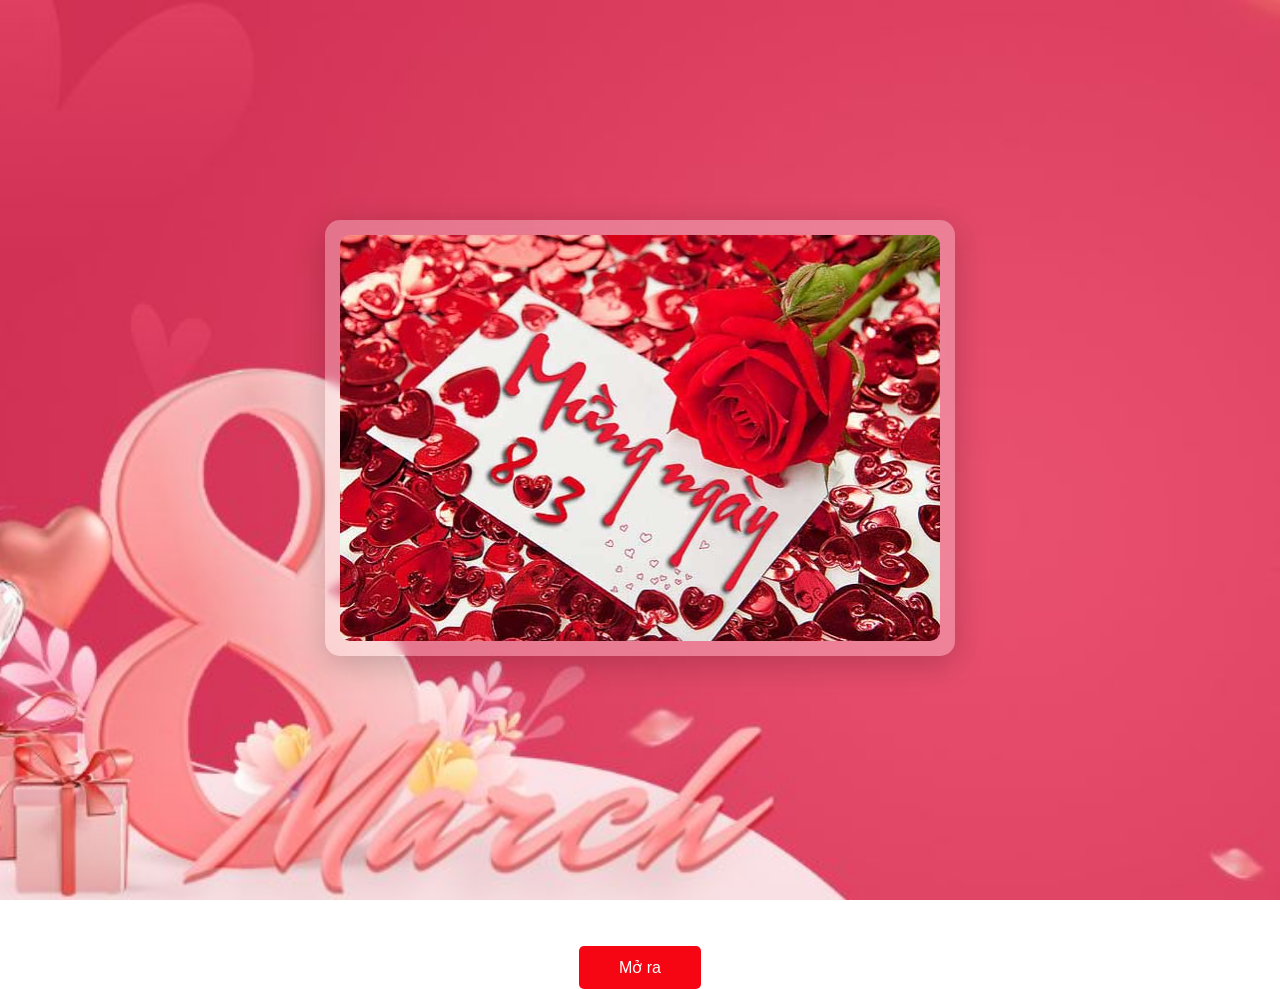
==== index.html @ 9fb05ab8 "Add files via upload" ====
<!DOCTYPE html>
<html lang="en">
<head>
    <meta charset="UTF-8">
    <meta name="viewport" content="width=device-width, initial-scale=1.0">
    <link href="main.css" rel="stylesheet">
    <title>Chúc mừng 8/3</title>
    <script src="main.js" defer></script>
    <style>
        body {
            font-family: Arial, sans-serif;
            background: url("anh/anh-8-3-didongviet-5.jpg") no-repeat center center fixed;
            background-size: cover;
            display: flex;
            flex-direction: column;
            align-items: center;
            justify-content: center;
            min-height: 100vh;
            overflow-x: hidden;
            padding: 10px;
        }

        .glass-effect {
            background: rgba(255, 255, 255, 0.3);
            backdrop-filter: blur(5px);
            border-radius: 15px;
            box-shadow: 0 8px 32px rgba(0, 0, 0, 0.2);
            padding: 15px;
            width: 100%;
            max-width: 600px;
            margin: 20px auto;
            animation: fadeIn 1.5s ease;
            text-align: center;
        }

        .title {
            text-align: center;
            font-size: 1.8rem;
            font-weight: bold;
            color: #fff;
            text-shadow: 2px 2px 4px rgba(0, 0, 0, 0.7);
            animation: slideIn 1.2s ease;
        }

        .image-container img {
            width: 100%;
            max-width: 90vw;
            height: auto;
            border-radius: 10px;
        }

        .letter-container {
            position: relative;
            display: flex;
            justify-content: center;
            align-items: center;
            margin-top: 20px;
            z-index: 10;
        }

        .letter {
            width: 90vw;
            max-width: 400px;
            background-color: #f1c1a3;
            border-radius: 15px;
            padding: 20px;
            transform: scaleY(0);
            transform-origin: top;
            overflow: hidden;
            transition: transform 0.8s ease;
            display: flex;
            flex-direction: column;
            justify-content: center;
            align-items: center;
            text-align: center;
            opacity: 0;
        }

        .letter.open {
            transform: scaleY(1);
            opacity: 1;
        }

        .letter-content {
            font-size: 1rem;
            color: #333;
            display: none;
        }

        .letter.open .letter-content {
            display: block;
        }

        .letter-toggle-button {
            position: absolute;
            top: 250px;
            padding: 12px 40px;
            font-size: 1rem;
            background-color: #f50612;
            color: white;
            border: none;
            border-radius: 5px;
            cursor: pointer;
            transition: background-color 0.3s;
        }

        .letter-toggle-button:hover {
            background-color: #ed240e;
        }

        @keyframes fadeIn {
            from { opacity: 0; }
            to { opacity: 1; }
        }

        @keyframes slideIn {
            from { transform: translateX(-50px); opacity: 0; }
            to { transform: translateX(0); opacity: 1; }
        }
    </style>
</head>
<body>
    <div class="glass-effect">
        <div class="image-container">
            <img src="anh/Nhung-hinh-anh-y-nghia-ngay-8-3-hinh-anh-ngay-8-3-1-1551754883-width601height406.webp">
        </div>
    </div>

    <div class="letter-container">
        <div class="letter" id="letter">
           <p class="letter-content">
               Chúc mọi người có một ngày lễ thật vui vẻ và thật hạnh phúc.<br>
               Chúc bạn luôn thành công và luôn xinh đẹp!
           </p>
        </div>
        <button class="letter-toggle-button" id="letter-toggle-button">Mở ra</button>
    </div>
</body>
</html>
---- main.css ----
.image-container {
    display: flex;
    justify-content: center;
    align-items: center; 
}
@media (max-width: 768px) {
    .glass-effect {
        width: 90%; /* Điều chỉnh chiều rộng */
        padding: 15px;
    }

    .title {
        font-size: 1.5rem; /* Giảm kích thước tiêu đề */
        margin-top: 50px;
    }

    .image-container img {
        width: 100%; /* Để hình ảnh tự co giãn */
        max-width: 400px;
    }

    .letter {
        width: 90%; /* Giảm kích thước lá thư */
        height: auto;
        padding: 15px;
    }

    .letter-toggle-button {
        width: 80%;
        font-size: 1rem;
        padding: 10px;
    }
}
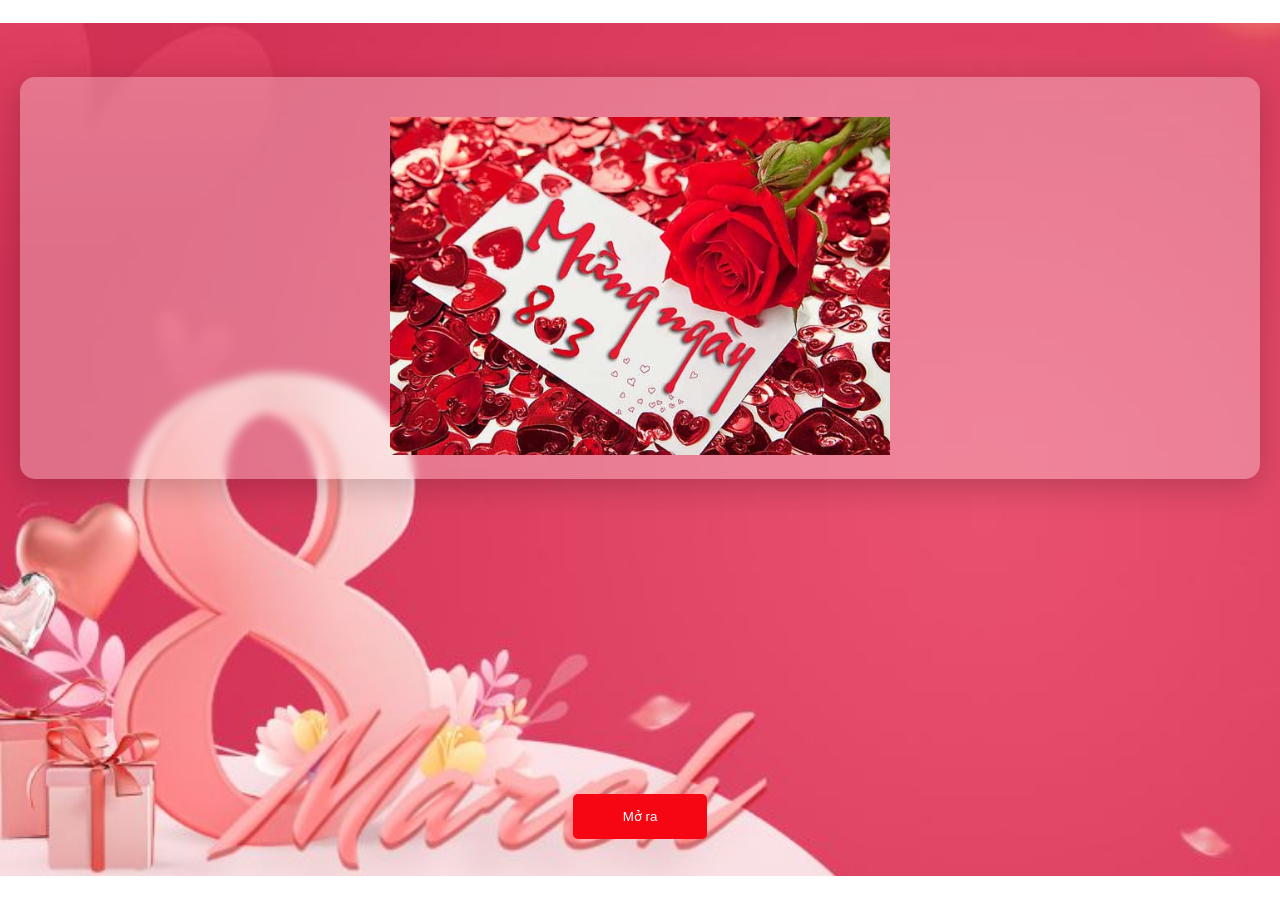
==== commit 2465295c: "Add files via upload" ====
--- a/index.html
+++ b/index.html
@@ -7,82 +7,86 @@
     <title>Chúc mừng 8/3</title>
     <script src="main.js" defer></script>
     <style>
-        body {
-            font-family: Arial, sans-serif;
-            background: url("anh/anh-8-3-didongviet-5.jpg") no-repeat center center fixed;
-            background-size: cover;
-            display: flex;
-            flex-direction: column;
-            align-items: center;
-            justify-content: center;
-            min-height: 100vh;
-            overflow-x: hidden;
-            padding: 10px;
-        }
+        .glass-effect {
+              background: rgba(255, 255, 255, 0.3);
+              backdrop-filter: blur(5px);
+              border-radius: 15px;
+              box-shadow: 0 8px 32px rgba(0, 0, 0, 0.2);
+              padding: 20px;
+              width: 100%;
+              max-width: 1200px;
+              margin: 20px auto;
+              animation: fadeIn 1.5s ease;
+          }
+          .title {
+              text-align: center;
+              font-size: 2rem;
+              font-weight: bold;
+              margin-top: 100px;
+              animation: slideIn 1.2s ease;
+              color: #fff;
+              text-shadow: 2px 2px 4px rgba(0, 0, 0, 0.7);
+          }
+    
+          .image-container {
+              display: flex;
+              justify-content: space-between;
+              flex-wrap: wrap;
+              gap: 20px;
+              margin-top: 20px;
+          }
+            
+          .image-container {
+    display: flex;
+    justify-content: center;
+    align-items: center; /* Nếu muốn căn giữa theo cả chiều dọc */
+}
 
-        .glass-effect {
-            background: rgba(255, 255, 255, 0.3);
-            backdrop-filter: blur(5px);
-            border-radius: 15px;
-            box-shadow: 0 8px 32px rgba(0, 0, 0, 0.2);
-            padding: 15px;
-            width: 100%;
-            max-width: 600px;
-            margin: 20px auto;
-            animation: fadeIn 1.5s ease;
-            text-align: center;
-        }
-
-        .title {
-            text-align: center;
-            font-size: 1.8rem;
-            font-weight: bold;
-            color: #fff;
-            text-shadow: 2px 2px 4px rgba(0, 0, 0, 0.7);
-            animation: slideIn 1.2s ease;
-        }
-
-        .image-container img {
-            width: 100%;
-            max-width: 90vw;
-            height: auto;
-            border-radius: 10px;
-        }
-
-        .letter-container {
+          body{
+                  font-family: Arial, sans-serif;
+                  background: url("anh/anh-8-3-didongviet-5.jpg") no-repeat center center fixed;
+                  background-size: 100% auto;
+                  display: flex;
+                  flex-direction: column;
+                  align-items: center;
+                  justify-content: center;
+                  min-height: 100vh;
+                  overflow-x: hidden;
+          }
+          .letter-container {
             position: relative;
             display: flex;
             justify-content: center;
             align-items: center;
             margin-top: 20px;
-            z-index: 10;
+            z-index: 10; /* Đảm bảo phần tử này không bị che khuất */
         }
 
         .letter {
-            width: 90vw;
-            max-width: 400px;
+            width: 450px;
+            height: 300px;
             background-color: #f1c1a3;
             border-radius: 15px;
             padding: 20px;
             transform: scaleY(0);
             transform-origin: top;
             overflow: hidden;
-            transition: transform 0.8s ease;
+            transition: transform 1s ease;
             display: flex;
             flex-direction: column;
             justify-content: center;
             align-items: center;
             text-align: center;
-            opacity: 0;
+            opacity: 0; /* Khởi tạo độ mờ */
         }
 
         .letter.open {
-            transform: scaleY(1);
-            opacity: 1;
+            transform: scaleY(1); /* Mở lá thư */
+            opacity: 1; /* Đảm bảo lá thư hiển thị rõ */
         }
 
         .letter-content {
-            font-size: 1rem;
+            font-size: 1.0rem;
             color: #333;
             display: none;
         }
@@ -93,9 +97,8 @@
 
         .letter-toggle-button {
             position: absolute;
-            top: 250px;
-            padding: 12px 40px;
-            font-size: 1rem;
+            top: 275px;
+            padding: 15px 50px;
             background-color: #f50612;
             color: white;
             border: none;
@@ -107,33 +110,60 @@
         .letter-toggle-button:hover {
             background-color: #ed240e;
         }
+        @keyframes fall {
+            to {
+                transform: translateY(100vh);
+            }
+        }
 
         @keyframes fadeIn {
-            from { opacity: 0; }
-            to { opacity: 1; }
+            from {
+                opacity: 0;
+            }
+            to {
+                opacity: 1;
+            }
+        }
+
+        @keyframes slideDown {
+            from {
+                transform: translateY(-50px);
+                opacity: 0;
+            }
+            to {
+                transform: translateY(0);
+                opacity: 1;
+            }
         }
 
         @keyframes slideIn {
-            from { transform: translateX(-50px); opacity: 0; }
-            to { transform: translateX(0); opacity: 1; }
+            from {
+                transform: translateX(-50px);
+                opacity: 0;
+            }
+            to {
+                transform: translateX(0);
+                opacity: 1;
+            }
         }
     </style>
 </head>
 <body>
     <div class="glass-effect">
         <div class="image-container">
-            <img src="anh/Nhung-hinh-anh-y-nghia-ngay-8-3-hinh-anh-ngay-8-3-1-1551754883-width601height406.webp">
+            <div style="text-align: center";>
+                <img src="anh/Nhung-hinh-anh-y-nghia-ngay-8-3-hinh-anh-ngay-8-3-1-1551754883-width601height406.webp" width="500">
+            </div>  
         </div>
     </div>
-
     <div class="letter-container">
         <div class="letter" id="letter">
            <p class="letter-content">
-               Chúc mọi người có một ngày lễ thật vui vẻ và thật hạnh phúc.<br>
-               Chúc bạn luôn thành công và luôn xinh đẹp!
+            Chúc mọi người có một ngày lễ thật vui vẻ và thật hạnh phúc<br>
+                Thật thành công và luôn xinh đẹp . 
            </p>
         </div>
         <button class="letter-toggle-button" id="letter-toggle-button">Mở ra</button>
     </div>
 </body>
-</html>
+</html>
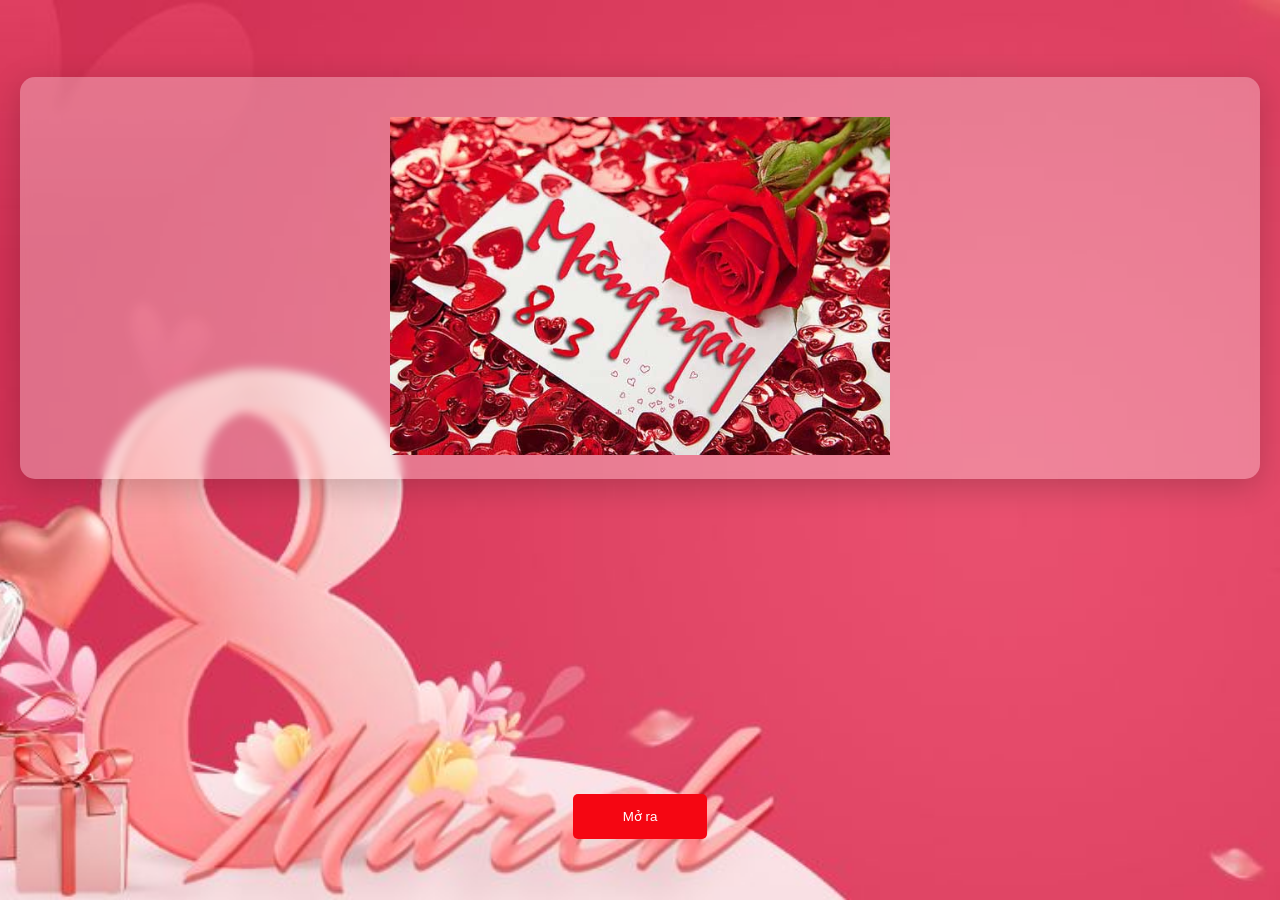
==== commit 24900dfb: "up" ====
--- a/index.html
+++ b/index.html
@@ -42,17 +42,17 @@
     align-items: center; /* Nếu muốn căn giữa theo cả chiều dọc */
 }
 
-          body{
-                  font-family: Arial, sans-serif;
-                  background: url("anh/anh-8-3-didongviet-5.jpg") no-repeat center center fixed;
-                  background-size: 100% auto;
-                  display: flex;
-                  flex-direction: column;
-                  align-items: center;
-                  justify-content: center;
-                  min-height: 100vh;
-                  overflow-x: hidden;
-          }
+body{
+         font-family: Arial, sans-serif;
+         background: url("anh/anh-8-3-didongviet-5.jpg") repeat fixed center center;
+         background-size: cover;
+         display: flex;
+         flex-direction: column;
+         align-items: center;
+         justify-content: center;
+         min-height: 100vh;
+         overflow-x: hidden;
+ }
           .letter-container {
             position: relative;
             display: flex;
--- a/main.css
+++ b/main.css
@@ -1,33 +1,8 @@
-.image-container {
-    display: flex;
-    justify-content: center;
-    align-items: center; 
-}
-@media (max-width: 768px) {
-    .glass-effect {
-        width: 90%; /* Điều chỉnh chiều rộng */
-        padding: 15px;
-    }
-
-    .title {
-        font-size: 1.5rem; /* Giảm kích thước tiêu đề */
-        margin-top: 50px;
-    }
-
-    .image-container img {
-        width: 100%; /* Để hình ảnh tự co giãn */
-        max-width: 400px;
-    }
-
-    .letter {
-        width: 90%; /* Giảm kích thước lá thư */
-        height: auto;
-        padding: 15px;
-    }
-
-    .letter-toggle-button {
-        width: 80%;
-        font-size: 1rem;
-        padding: 10px;
-    }
-}
+
+.image-container {
+    display: flex;
+    justify-content: center;
+    align-items: center; 
+}
+
+
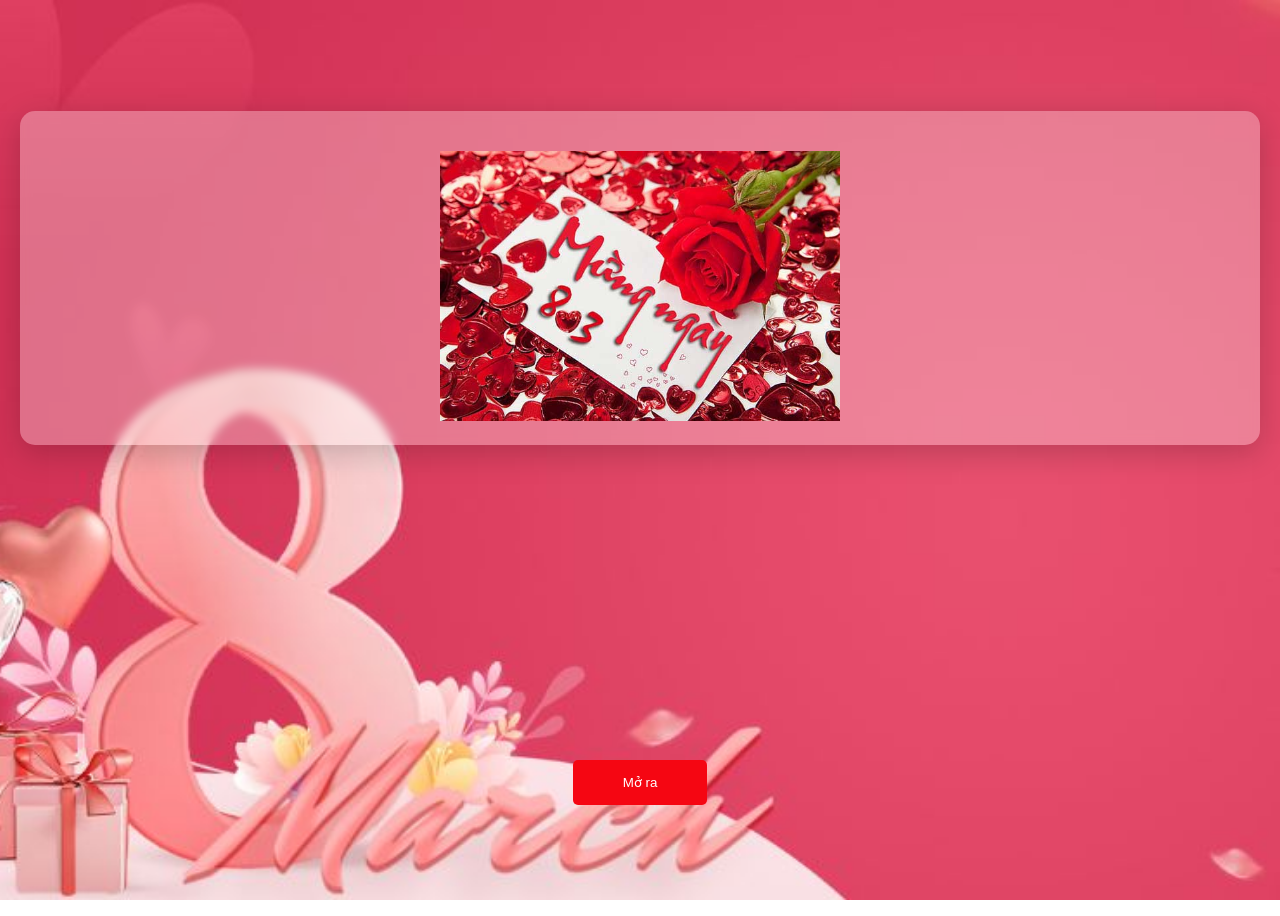
==== commit d7886575: "up" ====
--- a/index.html
+++ b/index.html
@@ -86,7 +86,7 @@
         }
 
         .letter-content {
-            font-size: 1.0rem;
+            font-size: 1.2rem;
             color: #333;
             display: none;
         }
--- a/main.css
+++ b/main.css
@@ -4,5 +4,39 @@
     justify-content: center;
     align-items: center; 
 }
+.image-container img {
+    width: 100%;
+    max-width: 400px; /* Giới hạn kích thước tối đa */
+    height: auto;
+}
+@media (max-width: 768px) {
+    .glass-effect {
+        width: 90%; /* Điều chỉnh chiều rộng */
+        padding: 15px;
+    }
+
+    .title {
+        font-size: 1.5rem; /* Giảm kích thước tiêu đề */
+        margin-top: 50px;
+    }
+
+    .image-container img {
+        width: 100%; /* Để hình ảnh tự co giãn */
+        max-width: 400px;
+    }
+
+    .letter {
+        width: 90%; /* Giảm kích thước lá thư */
+        height: auto;
+        padding: 15px;
+    }
+
+    .letter-toggle-button {
+        width: 80%;
+        font-size: 1rem;
+        padding: 10px;
+    }
+}
 
 
+
